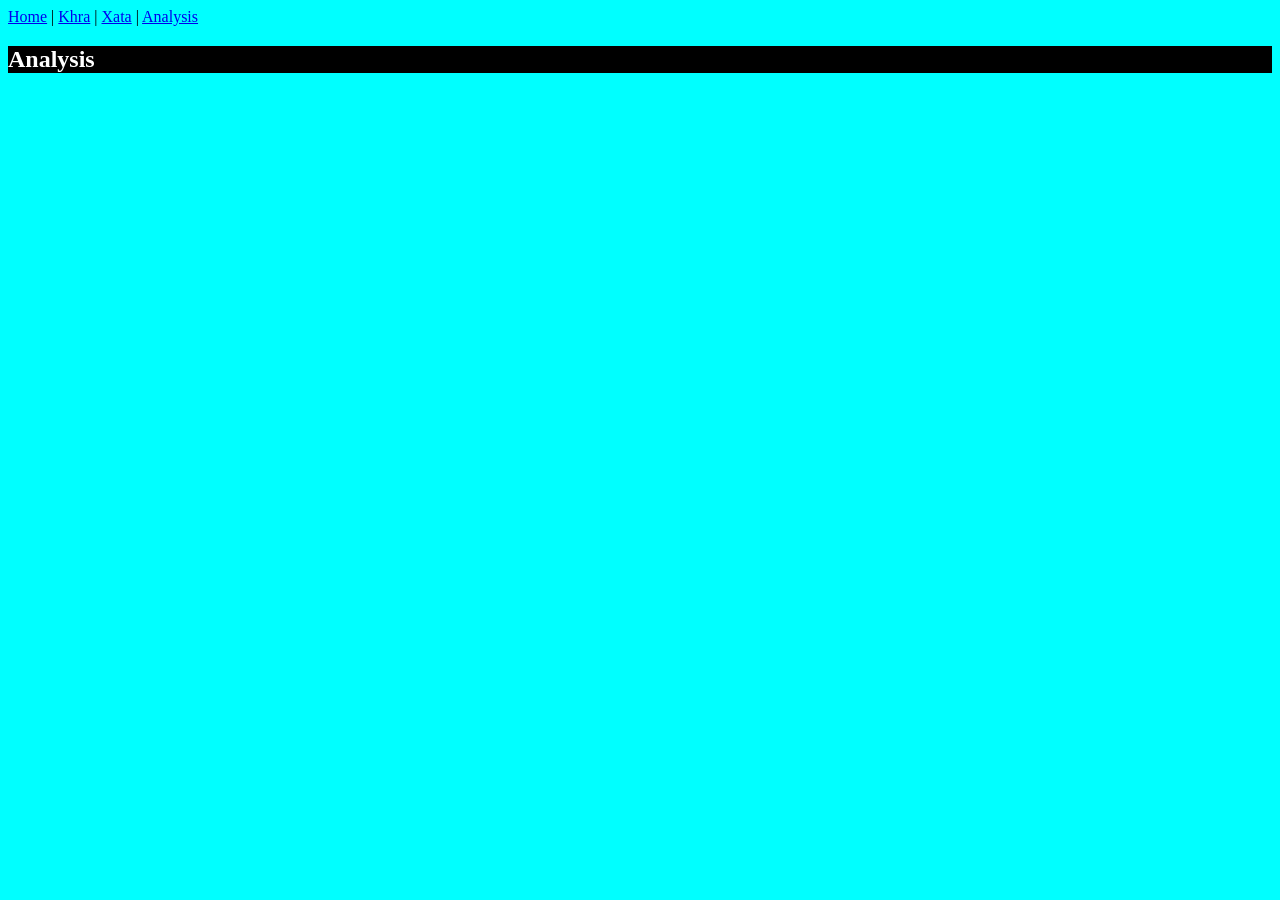
==== docs/Analysis.html @ 5808f6fa "almost done" ====
<!DOCTYPE html>
<html>
    <head>
        <title>Analysis</title>
        <link rel="stylesheet" href="Homepage.css"/>
    </head>
    <body>
        <div>
            <nav>
                <a href="index.html">Home</a> | <a href="Origins.html">Khra</a> | <a href="Good-or-Evil.html">Xata</a> | <a href="Analysis.html">Analysis</a>
            </nav>
            <section>
                <h1>Analysis</h1>
                <p>
                    
                </p>
            </section>
        </div>
    </body>
</html>
---- docs/Homepage.css ----
body {
    background-color: cyan;
    color:black;
    background-image: url("mitw-closeup")
}

section {
    background-color: black;
    color: blue;
    background-image:url("mitw-closeup")
}

h1 {
    background-color:black;
    color:white
    
}
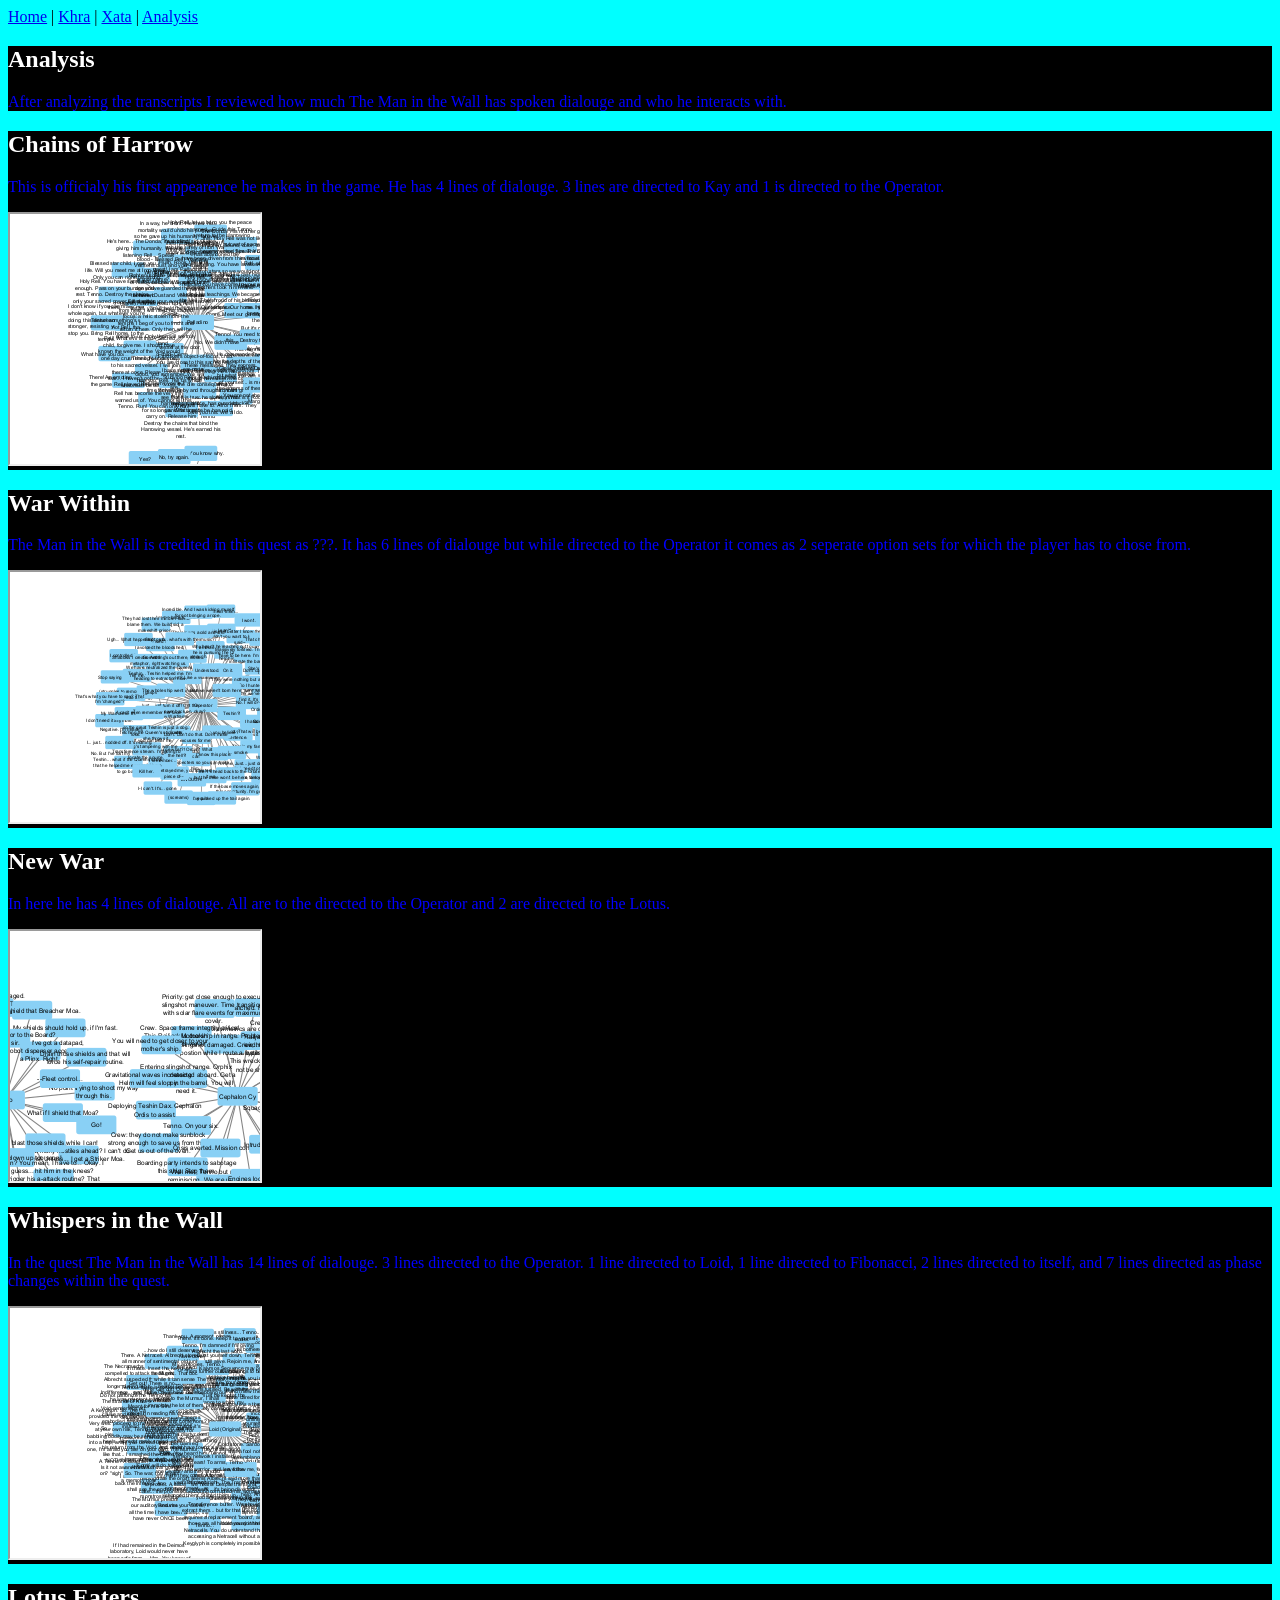
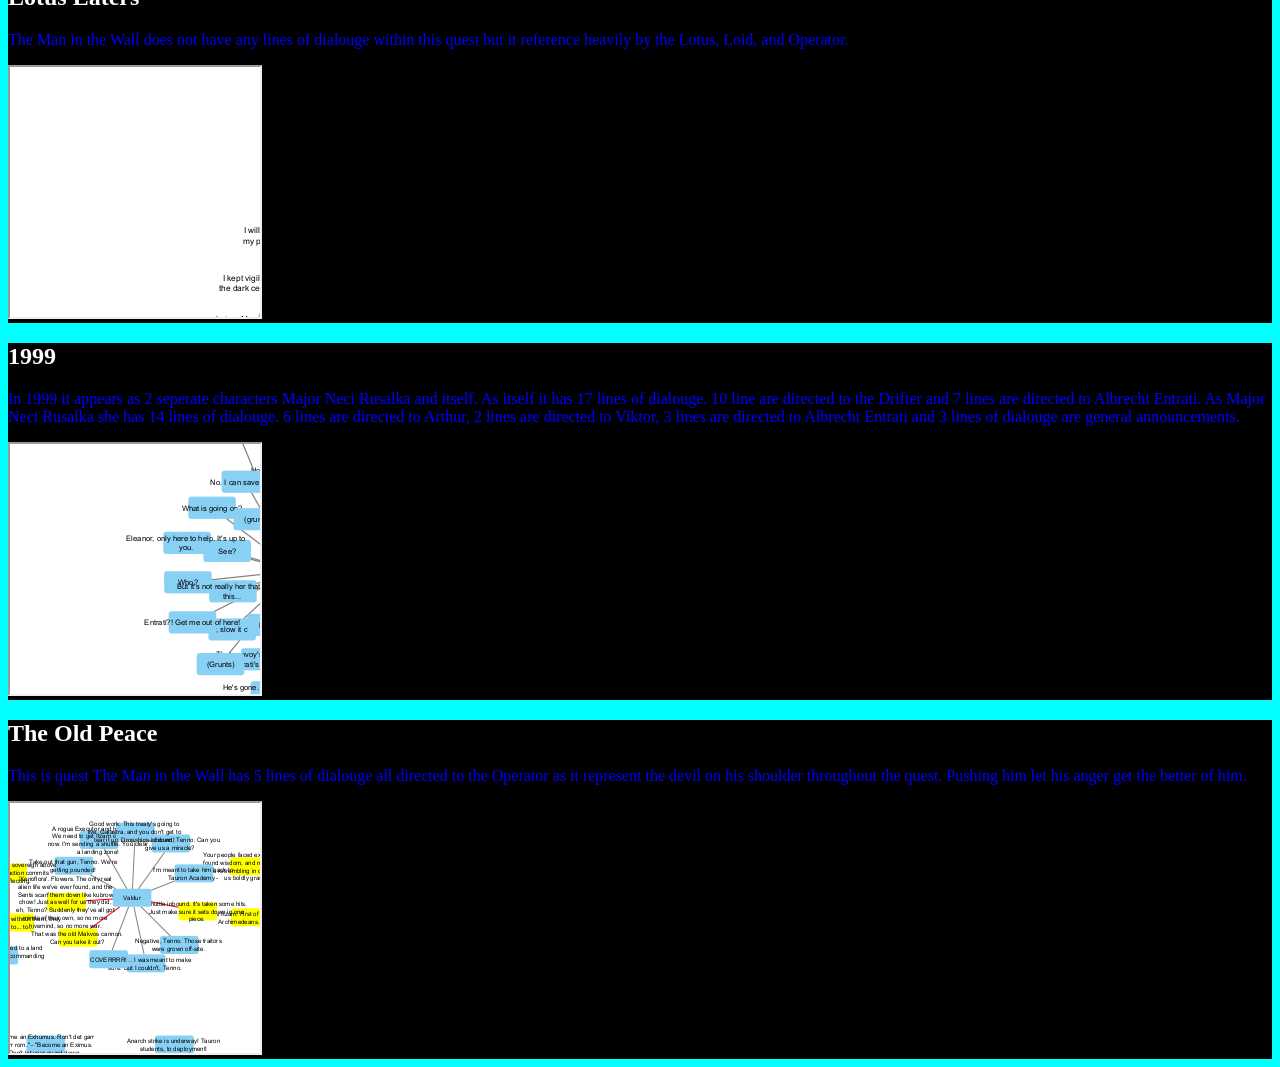
==== commit e4494e09: "finished" ====
--- a/docs/Analysis.html
+++ b/docs/Analysis.html
@@ -12,8 +12,68 @@
             <section>
                 <h1>Analysis</h1>
                 <p>
+                    After analyzing the transcripts I reviewed how much The Man in the Wall has spoken dialouge and who he interacts with.
                     
                 </p>
+            </section>
+            <section>
+                <h1>Chains of Harrow</h1>
+                <p>
+                    This is officialy his first appearence he makes in the game.
+                    He has 4 lines of dialouge. 3 lines are directed to Kay and 1 is directed to the Operator.
+                </p>
+                <iframe src="Chains-of-Harrow-network.sif.png" width="250" height="250"></iframe>
+            </section>
+            <section>
+                <h1>War Within</h1>
+                <p>
+                    The Man in the Wall is credited in this quest as ???.
+                    It has 6 lines of dialouge but while directed to the Operator it comes as 2 seperate option sets for which
+                    the player has to chose from. 
+                </p>
+                <iframe src="War-Within-transcript.tsv.png" width="250" height="250"></iframe>
+            </section>
+            <section>
+                <h1>New War</h1>
+                <p>
+                    In here he has 4 lines of dialouge. All are to the directed to the Operator and 2 are directed to the Lotus.
+                </p>
+                <iframe src="New-War-transcript.tsv.png" width="250" height="250"></iframe>
+            </section>
+            <section>
+                <h1>Whispers in the Wall</h1>
+                <p>
+                    In the quest The Man in the Wall has 14 lines of dialouge. 3 lines directed to the Operator.
+                    1 line directed to Loid, 1 line directed to Fibonacci, 2 lines directed to itself, and 7 lines directed as phase changes
+                    within the quest.
+                </p>
+                <iframe src="Whispers-in-the-Wall-transcript.tsv.png" width="250" height="250"></iframe>
+            </section>
+            <section>
+                <h1>Lotus Eaters</h1>
+                <p>
+                    The Man in the Wall does not have any lines of dialouge within this quest but it reference heavily by
+                    the Lotus, Loid, and Operator. 
+                </p>
+                <iframe src="Lotus-Eater-transcript.tsv.png" width="250" height="250" ></iframe>
+            </section>
+            <section>
+                <h1>1999</h1>
+                <p>
+                    In 1999 it appears as 2 seperate characters Major Neci Rusalka and itself.
+                    As itself it has 17 lines of dialouge. 10 line are directed to the Drifter and 7 lines are directed to Albrecht Entrati.
+                    As Major Neci Rusalka she has 14 lines of dialouge. 6 lines are directed to Arthur, 2 lines are directed to Viktor, 3 lines are directed to Albrecht Entrati
+                    and 3 lines of dialouge are general announcements.
+                </p>
+                <iframe src="1999-transcript.tsv.png" width="250" height="250"></iframe>
+            </section>
+            <section>
+                <h1>The Old Peace</h1>
+                <p>
+                    This is quest The Man in the Wall has 5 lines of dialouge all directed to the Operator as it represent the devil on his shoulder throughout the quest.
+                    Pushing him let his anger get the better of him.
+                </p>
+               <iframe src="The-Old-Peace-transcript.tsv.png" width="250" height="250"></iframe>
             </section>
         </div>
     </body>
